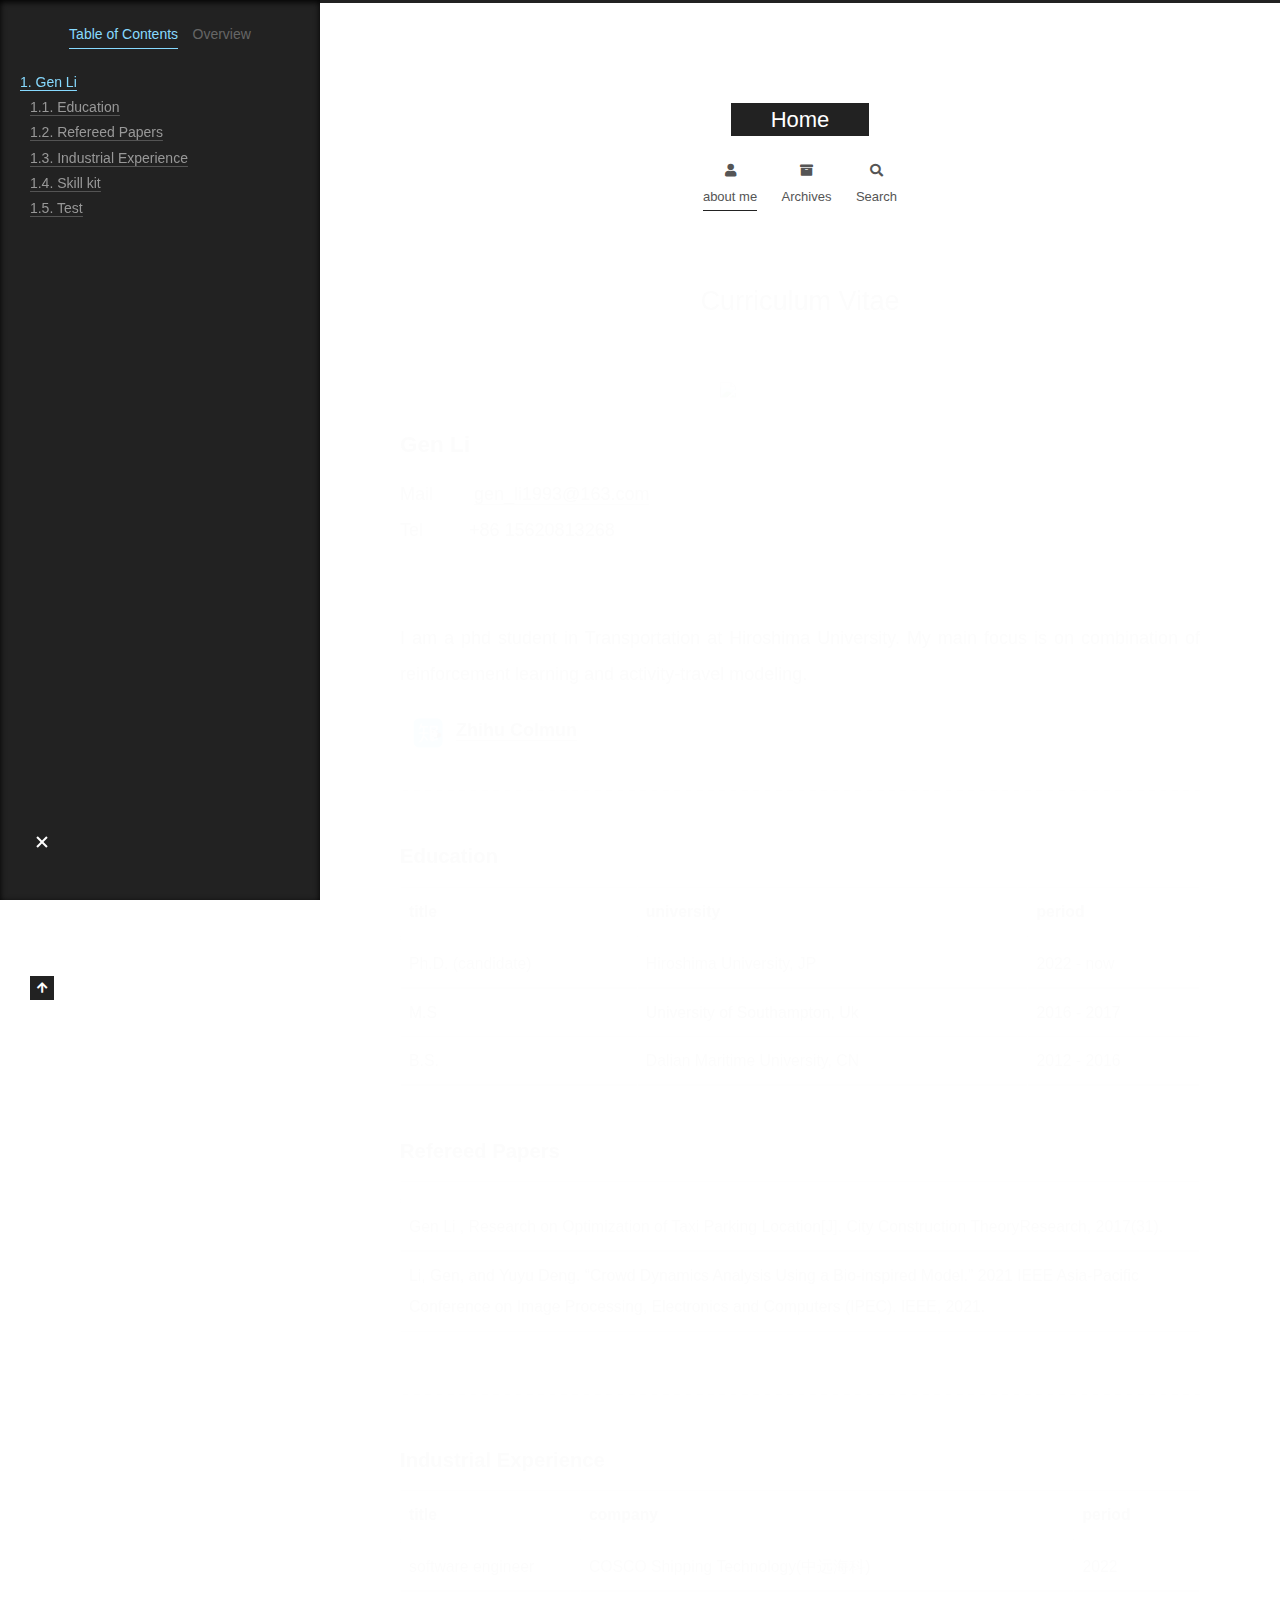
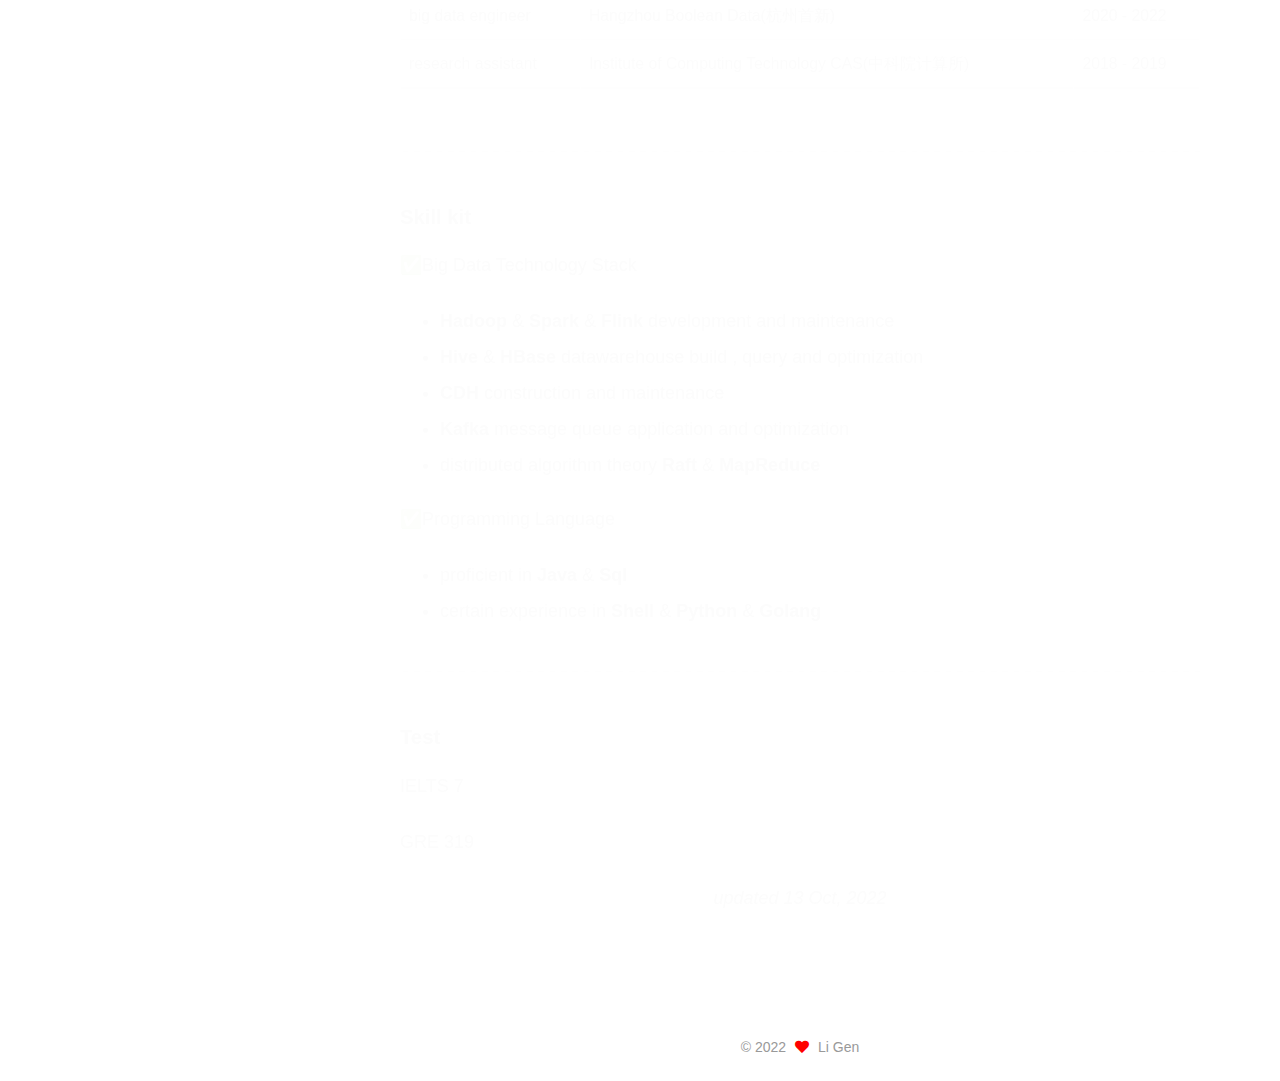
==== about/index.html @ aaf7a471 "Site updated: 2022-10-13 21:18:29" ====
<!DOCTYPE html>
<html lang="en">
<head>
  <meta charset="UTF-8">
<meta name="viewport" content="width=device-width, initial-scale=1, maximum-scale=2">
<meta name="theme-color" content="#222">
<meta name="generator" content="Hexo 6.3.0">
  <link rel="apple-touch-icon" sizes="180x180" href="/images/apple-touch-icon-next.png">
  <link rel="icon" type="image/png" sizes="32x32" href="/images/favicon-32x32-next.png">
  <link rel="icon" type="image/png" sizes="16x16" href="/images/favicon-16x16-next.png">
  <link rel="mask-icon" href="/images/logo.svg" color="#222">

<link rel="stylesheet" href="/css/main.css">


<link rel="stylesheet" href="/lib/font-awesome/css/all.min.css">

<script id="hexo-configurations">
    var NexT = window.NexT || {};
    var CONFIG = {"hostname":"example.com","root":"/","scheme":"Muse","version":"7.8.0","exturl":false,"sidebar":{"position":"left","display":"post","padding":18,"offset":12,"onmobile":false},"copycode":{"enable":false,"show_result":false,"style":null},"back2top":{"enable":true,"sidebar":false,"scrollpercent":false},"bookmark":{"enable":false,"color":"#222","save":"auto"},"fancybox":false,"mediumzoom":false,"lazyload":false,"pangu":false,"comments":{"style":"tabs","active":null,"storage":true,"lazyload":false,"nav":null},"algolia":{"hits":{"per_page":10},"labels":{"input_placeholder":"Search for Posts","hits_empty":"We didn't find any results for the search: ${query}","hits_stats":"${hits} results found in ${time} ms"}},"localsearch":{"enable":true,"trigger":"auto","top_n_per_article":1,"unescape":false,"preload":false},"motion":{"enable":true,"async":false,"transition":{"post_block":"fadeIn","post_header":"slideDownIn","post_body":"slideDownIn","coll_header":"slideLeftIn","sidebar":"slideUpIn"}},"path":"search.xml"};
  </script>

  <meta name="description" content="Gen LiMail   　　&amp;#103;&amp;#x65;&amp;#x6e;&amp;#95;&amp;#108;&amp;#x69;&amp;#49;&amp;#57;&amp;#57;&amp;#51;&amp;#x40;&amp;#x31;&amp;#x36;&amp;#x33;&amp;#46;&amp;#99;&amp;#111;&amp;#x6d;Tel   　　 +86 15620813268I am a phd student in Transportation at Hiroshima Univer">
<meta property="og:type" content="website">
<meta property="og:title" content="Curriculum Vitae">
<meta property="og:url" content="http://example.com/about/index.html">
<meta property="og:site_name" content="Home">
<meta property="og:description" content="Gen LiMail   　　&amp;#103;&amp;#x65;&amp;#x6e;&amp;#95;&amp;#108;&amp;#x69;&amp;#49;&amp;#57;&amp;#57;&amp;#51;&amp;#x40;&amp;#x31;&amp;#x36;&amp;#x33;&amp;#46;&amp;#99;&amp;#111;&amp;#x6d;Tel   　　 +86 15620813268I am a phd student in Transportation at Hiroshima Univer">
<meta property="og:locale" content="en_US">
<meta property="og:image" content="http://example.com/uploads/avatar.jpg">
<meta property="og:image" content="http://example.com/uploads/zh.jpg">
<meta property="article:published_time" content="2022-10-13T07:13:30.000Z">
<meta property="article:modified_time" content="2022-10-13T11:41:22.139Z">
<meta property="article:author" content="Li Gen">
<meta name="twitter:card" content="summary">
<meta name="twitter:image" content="http://example.com/uploads/avatar.jpg">

<link rel="canonical" href="http://example.com/about/">


<script id="page-configurations">
  // https://hexo.io/docs/variables.html
  CONFIG.page = {
    sidebar: "",
    isHome : false,
    isPost : false,
    lang   : 'en'
  };
</script>

  <title>Curriculum Vitae | Home
</title>
  






  <noscript>
  <style>
  .use-motion .brand,
  .use-motion .menu-item,
  .sidebar-inner,
  .use-motion .post-block,
  .use-motion .pagination,
  .use-motion .comments,
  .use-motion .post-header,
  .use-motion .post-body,
  .use-motion .collection-header { opacity: initial; }

  .use-motion .site-title,
  .use-motion .site-subtitle {
    opacity: initial;
    top: initial;
  }

  .use-motion .logo-line-before i { left: initial; }
  .use-motion .logo-line-after i { right: initial; }
  </style>
</noscript>

<link rel="alternate" href="/atom.xml" title="Home" type="application/atom+xml">
</head>

<body itemscope itemtype="http://schema.org/WebPage">
  <div class="container use-motion">
    <div class="headband"></div>

    <header class="header" itemscope itemtype="http://schema.org/WPHeader">
      <div class="header-inner"><div class="site-brand-container">
  <div class="site-nav-toggle">
    <div class="toggle" aria-label="Toggle navigation bar">
      <span class="toggle-line toggle-line-first"></span>
      <span class="toggle-line toggle-line-middle"></span>
      <span class="toggle-line toggle-line-last"></span>
    </div>
  </div>

  <div class="site-meta">

    <a href="/" class="brand" rel="start">
      <span class="logo-line-before"><i></i></span>
      <h1 class="site-title">Home</h1>
      <span class="logo-line-after"><i></i></span>
    </a>
  </div>

  <div class="site-nav-right">
    <div class="toggle popup-trigger">
        <i class="fa fa-search fa-fw fa-lg"></i>
    </div>
  </div>
</div>




<nav class="site-nav">
  <ul id="menu" class="main-menu menu">
        <li class="menu-item menu-item-about-me">

    <a href="/about/" rel="section"><i class="fa fa-user fa-fw"></i>about me</a>

  </li>
        <li class="menu-item menu-item-archives">

    <a href="/archives/" rel="section"><i class="fa fa-archive fa-fw"></i>Archives</a>

  </li>
      <li class="menu-item menu-item-search">
        <a role="button" class="popup-trigger"><i class="fa fa-search fa-fw"></i>Search
        </a>
      </li>
  </ul>
</nav>



  <div class="search-pop-overlay">
    <div class="popup search-popup">
        <div class="search-header">
  <span class="search-icon">
    <i class="fa fa-search"></i>
  </span>
  <div class="search-input-container">
    <input autocomplete="off" autocapitalize="off"
           placeholder="Searching..." spellcheck="false"
           type="search" class="search-input">
  </div>
  <span class="popup-btn-close">
    <i class="fa fa-times-circle"></i>
  </span>
</div>
<div id="search-result">
  <div id="no-result">
    <i class="fa fa-spinner fa-pulse fa-5x fa-fw"></i>
  </div>
</div>

    </div>
  </div>

</div>
    </header>

    
  <div class="back-to-top">
    <i class="fa fa-arrow-up"></i>
    <span>0%</span>
  </div>


    <main class="main">
      <div class="main-inner">
        <div class="content-wrap">
          
  
  

          <div class="content page posts-expand">
            

    
    
    
    <div class="post-block" lang="en">
      <header class="post-header">

<h1 class="post-title" itemprop="name headline">Curriculum Vitae
</h1>

<div class="post-meta">
  

</div>

</header>

      
      
      
      <div class="post-body">
          <img src="/uploads/avatar.jpg" width="20%">



<h3 id="Gen-Li"><a href="#Gen-Li" class="headerlink" title="Gen Li"></a>Gen Li</h3><p>Mail   　　<a href="mailto:&#103;&#x65;&#x6e;&#95;&#108;&#x69;&#49;&#57;&#57;&#51;&#x40;&#x31;&#x36;&#x33;&#46;&#99;&#111;&#x6d;">&#103;&#x65;&#x6e;&#95;&#108;&#x69;&#49;&#57;&#57;&#51;&#x40;&#x31;&#x36;&#x33;&#46;&#99;&#111;&#x6d;</a><br>Tel   　　 +86 15620813268<br></br><br>I am a phd student in Transportation at Hiroshima University. My main focus is on combination of reinforcement learning and activity-travel modeling.</p>
<p><img src="/uploads/zh.jpg" width="7%" align=left> <a target="_blank" rel="noopener" href="https://www.zhihu.com/column/c_158479585"><strong>Zhihu Colmun</strong></a>  </p>
<hr>
<h4 id="Education"><a href="#Education" class="headerlink" title="Education"></a>Education</h4><table>
<thead>
<tr>
<th align="left">title</th>
<th align="left">university</th>
<th align="left">period</th>
</tr>
</thead>
<tbody><tr>
<td align="left">Ph.D. (candidate)</td>
<td align="left">Hiroshima University, JP</td>
<td align="left">2022 - now</td>
</tr>
<tr>
<td align="left">M.S</td>
<td align="left">University of Southampton, Uk</td>
<td align="left">2016 - 2017</td>
</tr>
<tr>
<td align="left">B.S.</td>
<td align="left">Dalian Maritime University, CN</td>
<td align="left">2012 - 2016</td>
</tr>
</tbody></table>
<h4 id="Refereed-Papers"><a href="#Refereed-Papers" class="headerlink" title="Refereed Papers"></a>Refereed Papers</h4><table>
<thead>
<tr>
<th align="left"></th>
</tr>
</thead>
<tbody><tr>
<td align="left">Gen Li , Research on Optimization of Taxi Parking Location[J]. City Construction TheoryResearch, 2017(31).</td>
</tr>
<tr>
<td align="left">Li, Gen, and Yuyu Deng. “Crowd Dynamics Analysis Using a Bio-inspired Model.” 2021 IEEE Asia-Pacific Conference on Image Processing, Electronics and Computers (IPEC). IEEE, 2021.</td>
</tr>
</tbody></table>
<hr>
<h4 id="Industrial-Experience"><a href="#Industrial-Experience" class="headerlink" title="Industrial Experience"></a>Industrial Experience</h4><table>
<thead>
<tr>
<th align="left">title</th>
<th align="left">company</th>
<th align="left">period</th>
</tr>
</thead>
<tbody><tr>
<td align="left">software engineer</td>
<td align="left">COSCO Shipping Technology(中远海科)</td>
<td align="left">2022</td>
</tr>
<tr>
<td align="left">big data engineer</td>
<td align="left">Hangzhou Boolean Data(杭州首新)</td>
<td align="left">2020 - 2022</td>
</tr>
<tr>
<td align="left">research assistant</td>
<td align="left">Institute of Computing Technology CAS(中科院计算所)</td>
<td align="left">2018 - 2019</td>
</tr>
</tbody></table>
<hr>
<h4 id="Skill-kit"><a href="#Skill-kit" class="headerlink" title="Skill kit"></a>Skill kit</h4><p>✅Big Data Technology Stack</p>
<ul>
<li><strong>Hadoop</strong> &amp; <strong>Spark</strong> &amp; <strong>Flink</strong> development and maintenance</li>
<li><strong>Hive</strong> &amp; <strong>HBase</strong> datawarehouse build , query and optimization</li>
<li><strong>CDH</strong> construction and  maintenance</li>
<li><strong>Kafka</strong> message queue application and optimization</li>
<li>distributed algorithm theory  <strong>Raft</strong> &amp; <strong>MapReduce</strong></li>
</ul>
<p>✅Programming Language</p>
<ul>
<li>proficient in <strong>Java</strong> &amp; <strong>Sql</strong></li>
<li>certain experience in <strong>Shell</strong> &amp; <strong>Python</strong> &amp; <strong>Golang</strong></li>
</ul>
<hr>
<h4 id="Test"><a href="#Test" class="headerlink" title="Test"></a>Test</h4><p>IELTS 7</p>
<p>GRE 319</p>
<p><em><center>updated 13 Oct, 2022</center></em></p>

      </div>
      
      
      
    </div>
    

    
    
    


          </div>
          

<script>
  window.addEventListener('tabs:register', () => {
    let { activeClass } = CONFIG.comments;
    if (CONFIG.comments.storage) {
      activeClass = localStorage.getItem('comments_active') || activeClass;
    }
    if (activeClass) {
      let activeTab = document.querySelector(`a[href="#comment-${activeClass}"]`);
      if (activeTab) {
        activeTab.click();
      }
    }
  });
  if (CONFIG.comments.storage) {
    window.addEventListener('tabs:click', event => {
      if (!event.target.matches('.tabs-comment .tab-content .tab-pane')) return;
      let commentClass = event.target.classList[1];
      localStorage.setItem('comments_active', commentClass);
    });
  }
</script>

        </div>
          
  
  <div class="toggle sidebar-toggle">
    <span class="toggle-line toggle-line-first"></span>
    <span class="toggle-line toggle-line-middle"></span>
    <span class="toggle-line toggle-line-last"></span>
  </div>

  <aside class="sidebar">
    <div class="sidebar-inner">

      <ul class="sidebar-nav motion-element">
        <li class="sidebar-nav-toc">
          Table of Contents
        </li>
        <li class="sidebar-nav-overview">
          Overview
        </li>
      </ul>

      <!--noindex-->
      <div class="post-toc-wrap sidebar-panel">
          <div class="post-toc motion-element"><ol class="nav"><li class="nav-item nav-level-3"><a class="nav-link" href="#Gen-Li"><span class="nav-number">1.</span> <span class="nav-text">Gen Li</span></a><ol class="nav-child"><li class="nav-item nav-level-4"><a class="nav-link" href="#Education"><span class="nav-number">1.1.</span> <span class="nav-text">Education</span></a></li><li class="nav-item nav-level-4"><a class="nav-link" href="#Refereed-Papers"><span class="nav-number">1.2.</span> <span class="nav-text">Refereed Papers</span></a></li><li class="nav-item nav-level-4"><a class="nav-link" href="#Industrial-Experience"><span class="nav-number">1.3.</span> <span class="nav-text">Industrial Experience</span></a></li><li class="nav-item nav-level-4"><a class="nav-link" href="#Skill-kit"><span class="nav-number">1.4.</span> <span class="nav-text">Skill kit</span></a></li><li class="nav-item nav-level-4"><a class="nav-link" href="#Test"><span class="nav-number">1.5.</span> <span class="nav-text">Test</span></a></li></ol></li></ol></div>
      </div>
      <!--/noindex-->

      <div class="site-overview-wrap sidebar-panel">
        <div class="site-author motion-element" itemprop="author" itemscope itemtype="http://schema.org/Person">
    <img class="site-author-image" itemprop="image" alt="Li Gen"
      src="/uploads/avatar.jpg">
  <p class="site-author-name" itemprop="name">Li Gen</p>
  <div class="site-description" itemprop="description">personal page of Gen Li </div>
</div>
<div class="site-state-wrap motion-element">
  <nav class="site-state">
      <div class="site-state-item site-state-posts">
          <a href="/archives/">
        
          <span class="site-state-item-count">4</span>
          <span class="site-state-item-name">posts</span>
        </a>
      </div>
  </nav>
</div>



      </div>

    </div>
  </aside>
  <div id="sidebar-dimmer"></div>


      </div>
    </main>

    <footer class="footer">
      <div class="footer-inner">
        

        

<div class="copyright">
  
  &copy; 
  <span itemprop="copyrightYear">2022</span>
  <span class="with-love">
    <i class="fa fa-heart"></i>
  </span>
  <span class="author" itemprop="copyrightHolder">Li Gen</span>
</div>

        








      </div>
    </footer>
  </div>

  
  <script src="/lib/anime.min.js"></script>
  <script src="/lib/velocity/velocity.min.js"></script>
  <script src="/lib/velocity/velocity.ui.min.js"></script>

<script src="/js/utils.js"></script>

<script src="/js/motion.js"></script>


<script src="/js/schemes/muse.js"></script>


<script src="/js/next-boot.js"></script>




  




  
<script src="/js/local-search.js"></script>













  

  

</body>
</html>
---- css/main.css ----
:root {
  --body-bg-color: #fff;
  --content-bg-color: #fff;
  --card-bg-color: #f5f5f5;
  --text-color: #555;
  --blockquote-color: #666;
  --link-color: #555;
  --link-hover-color: #222;
  --brand-color: #fff;
  --brand-hover-color: #fff;
  --table-row-odd-bg-color: #f9f9f9;
  --table-row-hover-bg-color: #f5f5f5;
  --menu-item-bg-color: #f5f5f5;
  --btn-default-bg: #222;
  --btn-default-color: #fff;
  --btn-default-border-color: #222;
  --btn-default-hover-bg: #fff;
  --btn-default-hover-color: #222;
  --btn-default-hover-border-color: #222;
}
html {
  line-height: 1.15; /* 1 */
  -webkit-text-size-adjust: 100%; /* 2 */
}
body {
  margin: 0;
}
main {
  display: block;
}
h1 {
  font-size: 2em;
  margin: 0.67em 0;
}
hr {
  box-sizing: content-box; /* 1 */
  height: 0; /* 1 */
  overflow: visible; /* 2 */
}
pre {
  font-family: monospace, monospace; /* 1 */
  font-size: 1em; /* 2 */
}
a {
  background: transparent;
}
abbr[title] {
  border-bottom: none; /* 1 */
  text-decoration: underline; /* 2 */
  text-decoration: underline dotted; /* 2 */
}
b,
strong {
  font-weight: bolder;
}
code,
kbd,
samp {
  font-family: monospace, monospace; /* 1 */
  font-size: 1em; /* 2 */
}
small {
  font-size: 80%;
}
sub,
sup {
  font-size: 75%;
  line-height: 0;
  position: relative;
  vertical-align: baseline;
}
sub {
  bottom: -0.25em;
}
sup {
  top: -0.5em;
}
img {
  border-style: none;
}
button,
input,
optgroup,
select,
textarea {
  font-family: inherit; /* 1 */
  font-size: 100%; /* 1 */
  line-height: 1.15; /* 1 */
  margin: 0; /* 2 */
}
button,
input {
/* 1 */
  overflow: visible;
}
button,
select {
/* 1 */
  text-transform: none;
}
button,
[type='button'],
[type='reset'],
[type='submit'] {
  -webkit-appearance: button;
}
button::-moz-focus-inner,
[type='button']::-moz-focus-inner,
[type='reset']::-moz-focus-inner,
[type='submit']::-moz-focus-inner {
  border-style: none;
  padding: 0;
}
button:-moz-focusring,
[type='button']:-moz-focusring,
[type='reset']:-moz-focusring,
[type='submit']:-moz-focusring {
  outline: 1px dotted ButtonText;
}
fieldset {
  padding: 0.35em 0.75em 0.625em;
}
legend {
  box-sizing: border-box; /* 1 */
  color: inherit; /* 2 */
  display: table; /* 1 */
  max-width: 100%; /* 1 */
  padding: 0; /* 3 */
  white-space: normal; /* 1 */
}
progress {
  vertical-align: baseline;
}
textarea {
  overflow: auto;
}
[type='checkbox'],
[type='radio'] {
  box-sizing: border-box; /* 1 */
  padding: 0; /* 2 */
}
[type='number']::-webkit-inner-spin-button,
[type='number']::-webkit-outer-spin-button {
  height: auto;
}
[type='search'] {
  outline-offset: -2px; /* 2 */
  -webkit-appearance: textfield; /* 1 */
}
[type='search']::-webkit-search-decoration {
  -webkit-appearance: none;
}
::-webkit-file-upload-button {
  font: inherit; /* 2 */
  -webkit-appearance: button; /* 1 */
}
details {
  display: block;
}
summary {
  display: list-item;
}
template {
  display: none;
}
[hidden] {
  display: none;
}
::selection {
  background: #262a30;
  color: #eee;
}
html,
body {
  height: 100%;
}
body {
  background: var(--body-bg-color);
  color: var(--text-color);
  font-family: 'Lato', "PingFang SC", "Microsoft YaHei", sans-serif;
  font-size: 1em;
  line-height: 2;
}
@media (max-width: 991px) {
  body {
    padding-left: 0 !important;
    padding-right: 0 !important;
  }
}
h1,
h2,
h3,
h4,
h5,
h6 {
  font-family: 'Lato', "PingFang SC", "Microsoft YaHei", sans-serif;
  font-weight: bold;
  line-height: 1.5;
  margin: 20px 0 15px;
}
h1 {
  font-size: 1.5em;
}
h2 {
  font-size: 1.375em;
}
h3 {
  font-size: 1.25em;
}
h4 {
  font-size: 1.125em;
}
h5 {
  font-size: 1em;
}
h6 {
  font-size: 0.875em;
}
p {
  margin: 0 0 20px 0;
}
a,
span.exturl {
  border-bottom: 1px solid #999;
  color: var(--link-color);
  outline: 0;
  text-decoration: none;
  overflow-wrap: break-word;
  word-wrap: break-word;
  cursor: pointer;
}
a:hover,
span.exturl:hover {
  border-bottom-color: var(--link-hover-color);
  color: var(--link-hover-color);
}
iframe,
img,
video {
  display: block;
  margin-left: auto;
  margin-right: auto;
  max-width: 100%;
}
hr {
  background-image: repeating-linear-gradient(-45deg, #ddd, #ddd 4px, transparent 4px, transparent 8px);
  border: 0;
  height: 3px;
  margin: 40px 0;
}
blockquote {
  border-left: 4px solid #ddd;
  color: var(--blockquote-color);
  margin: 0;
  padding: 0 15px;
}
blockquote cite::before {
  content: '-';
  padding: 0 5px;
}
dt {
  font-weight: bold;
}
dd {
  margin: 0;
  padding: 0;
}
kbd {
  background-color: #f5f5f5;
  background-image: linear-gradient(#eee, #fff, #eee);
  border: 1px solid #ccc;
  border-radius: 0.2em;
  box-shadow: 0.1em 0.1em 0.2em rgba(0,0,0,0.1);
  color: #555;
  font-family: inherit;
  padding: 0.1em 0.3em;
  white-space: nowrap;
}
.table-container {
  overflow: auto;
}
table {
  border-collapse: collapse;
  border-spacing: 0;
  font-size: 0.875em;
  margin: 0 0 20px 0;
  width: 100%;
}
tbody tr:nth-of-type(odd) {
  background: var(--table-row-odd-bg-color);
}
tbody tr:hover {
  background: var(--table-row-hover-bg-color);
}
caption,
th,
td {
  font-weight: normal;
  padding: 8px;
  vertical-align: middle;
}
th,
td {
  border: 1px solid #ddd;
  border-bottom: 3px solid #ddd;
}
th {
  font-weight: 700;
  padding-bottom: 10px;
}
td {
  border-bottom-width: 1px;
}
.btn {
  background: var(--btn-default-bg);
  border: 2px solid var(--btn-default-border-color);
  border-radius: 0;
  color: var(--btn-default-color);
  display: inline-block;
  font-size: 0.875em;
  line-height: 2;
  padding: 0 20px;
  text-decoration: none;
  transition-property: background-color;
  transition-delay: 0s;
  transition-duration: 0.2s;
  transition-timing-function: ease-in-out;
}
.btn:hover {
  background: var(--btn-default-hover-bg);
  border-color: var(--btn-default-hover-border-color);
  color: var(--btn-default-hover-color);
}
.btn + .btn {
  margin: 0 0 8px 8px;
}
.btn .fa-fw {
  text-align: left;
  width: 1.285714285714286em;
}
.toggle {
  line-height: 0;
}
.toggle .toggle-line {
  background: #fff;
  display: inline-block;
  height: 2px;
  left: 0;
  position: relative;
  top: 0;
  transition: all 0.4s;
  vertical-align: top;
  width: 100%;
}
.toggle .toggle-line:not(:first-child) {
  margin-top: 3px;
}
.toggle.toggle-arrow .toggle-line-first {
  left: 50%;
  top: 2px;
  transform: rotate(45deg);
  width: 50%;
}
.toggle.toggle-arrow .toggle-line-middle {
  left: 2px;
  width: 90%;
}
.toggle.toggle-arrow .toggle-line-last {
  left: 50%;
  top: -2px;
  transform: rotate(-45deg);
  width: 50%;
}
.toggle.toggle-close .toggle-line-first {
  transform: rotate(-45deg);
  top: 5px;
}
.toggle.toggle-close .toggle-line-middle {
  opacity: 0;
}
.toggle.toggle-close .toggle-line-last {
  transform: rotate(45deg);
  top: -5px;
}
.highlight,
pre {
  background: #f7f7f7;
  color: #4d4d4c;
  line-height: 1.6;
  margin: 0 auto 20px;
}
pre,
code {
  font-family: consolas, Menlo, monospace, "PingFang SC", "Microsoft YaHei";
}
code {
  background: #eee;
  border-radius: 3px;
  color: #555;
  padding: 2px 4px;
  overflow-wrap: break-word;
  word-wrap: break-word;
}
.highlight *::selection {
  background: #d6d6d6;
}
.highlight pre {
  border: 0;
  margin: 0;
  padding: 10px 0;
}
.highlight table {
  border: 0;
  margin: 0;
  width: auto;
}
.highlight td {
  border: 0;
  padding: 0;
}
.highlight figcaption {
  background: #eff2f3;
  color: #4d4d4c;
  display: flex;
  font-size: 0.875em;
  justify-content: space-between;
  line-height: 1.2;
  padding: 0.5em;
}
.highlight figcaption a {
  color: #4d4d4c;
}
.highlight figcaption a:hover {
  border-bottom-color: #4d4d4c;
}
.highlight .gutter {
  -moz-user-select: none;
  -ms-user-select: none;
  -webkit-user-select: none;
  user-select: none;
}
.highlight .gutter pre {
  background: #eff2f3;
  color: #869194;
  padding-left: 10px;
  padding-right: 10px;
  text-align: right;
}
.highlight .code pre {
  background: #f7f7f7;
  padding-left: 10px;
  width: 100%;
}
.gist table {
  width: auto;
}
.gist table td {
  border: 0;
}
pre {
  overflow: auto;
  padding: 10px;
}
pre code {
  background: none;
  color: #4d4d4c;
  font-size: 0.875em;
  padding: 0;
  text-shadow: none;
}
pre .deletion {
  background: #fdd;
}
pre .addition {
  background: #dfd;
}
pre .meta {
  color: #eab700;
  -moz-user-select: none;
  -ms-user-select: none;
  -webkit-user-select: none;
  user-select: none;
}
pre .comment {
  color: #8e908c;
}
pre .variable,
pre .attribute,
pre .tag,
pre .name,
pre .regexp,
pre .ruby .constant,
pre .xml .tag .title,
pre .xml .pi,
pre .xml .doctype,
pre .html .doctype,
pre .css .id,
pre .css .class,
pre .css .pseudo {
  color: #c82829;
}
pre .number,
pre .preprocessor,
pre .built_in,
pre .builtin-name,
pre .literal,
pre .params,
pre .constant,
pre .command {
  color: #f5871f;
}
pre .ruby .class .title,
pre .css .rules .attribute,
pre .string,
pre .symbol,
pre .value,
pre .inheritance,
pre .header,
pre .ruby .symbol,
pre .xml .cdata,
pre .special,
pre .formula {
  color: #718c00;
}
pre .title,
pre .css .hexcolor {
  color: #3e999f;
}
pre .function,
pre .python .decorator,
pre .python .title,
pre .ruby .function .title,
pre .ruby .title .keyword,
pre .perl .sub,
pre .javascript .title,
pre .coffeescript .title {
  color: #4271ae;
}
pre .keyword,
pre .javascript .function {
  color: #8959a8;
}
.blockquote-center {
  border-left: none;
  margin: 40px 0;
  padding: 0;
  position: relative;
  text-align: center;
}
.blockquote-center .fa {
  display: block;
  opacity: 0.6;
  position: absolute;
  width: 100%;
}
.blockquote-center .fa-quote-left {
  border-top: 1px solid #ccc;
  text-align: left;
  top: -20px;
}
.blockquote-center .fa-quote-right {
  border-bottom: 1px solid #ccc;
  text-align: right;
  bottom: -20px;
}
.blockquote-center p,
.blockquote-center div {
  text-align: center;
}
.post-body .group-picture img {
  margin: 0 auto;
  padding: 0 3px;
}
.group-picture-row {
  margin-bottom: 6px;
  overflow: hidden;
}
.group-picture-column {
  float: left;
  margin-bottom: 10px;
}
.post-body .label {
  color: #555;
  display: inline;
  padding: 0 2px;
}
.post-body .label.default {
  background: #f0f0f0;
}
.post-body .label.primary {
  background: #efe6f7;
}
.post-body .label.info {
  background: #e5f2f8;
}
.post-body .label.success {
  background: #e7f4e9;
}
.post-body .label.warning {
  background: #fcf6e1;
}
.post-body .label.danger {
  background: #fae8eb;
}
.post-body .tabs {
  margin-bottom: 20px;
}
.post-body .tabs,
.tabs-comment {
  display: block;
  padding-top: 10px;
  position: relative;
}
.post-body .tabs ul.nav-tabs,
.tabs-comment ul.nav-tabs {
  display: flex;
  flex-wrap: wrap;
  margin: 0;
  margin-bottom: -1px;
  padding: 0;
}
@media (max-width: 413px) {
  .post-body .tabs ul.nav-tabs,
  .tabs-comment ul.nav-tabs {
    display: block;
    margin-bottom: 5px;
  }
}
.post-body .tabs ul.nav-tabs li.tab,
.tabs-comment ul.nav-tabs li.tab {
  border-bottom: 1px solid #ddd;
  border-left: 1px solid transparent;
  border-right: 1px solid transparent;
  border-top: 3px solid transparent;
  flex-grow: 1;
  list-style-type: none;
  border-radius: 0 0 0 0;
}
@media (max-width: 413px) {
  .post-body .tabs ul.nav-tabs li.tab,
  .tabs-comment ul.nav-tabs li.tab {
    border-bottom: 1px solid transparent;
    border-left: 3px solid transparent;
    border-right: 1px solid transparent;
    border-top: 1px solid transparent;
  }
}
@media (max-width: 413px) {
  .post-body .tabs ul.nav-tabs li.tab,
  .tabs-comment ul.nav-tabs li.tab {
    border-radius: 0;
  }
}
.post-body .tabs ul.nav-tabs li.tab a,
.tabs-comment ul.nav-tabs li.tab a {
  border-bottom: initial;
  display: block;
  line-height: 1.8;
  outline: 0;
  padding: 0.25em 0.75em;
  text-align: center;
  transition-delay: 0s;
  transition-duration: 0.2s;
  transition-timing-function: ease-out;
}
.post-body .tabs ul.nav-tabs li.tab a i,
.tabs-comment ul.nav-tabs li.tab a i {
  width: 1.285714285714286em;
}
.post-body .tabs ul.nav-tabs li.tab.active,
.tabs-comment ul.nav-tabs li.tab.active {
  border-bottom: 1px solid transparent;
  border-left: 1px solid #ddd;
  border-right: 1px solid #ddd;
  border-top: 3px solid #fc6423;
}
@media (max-width: 413px) {
  .post-body .tabs ul.nav-tabs li.tab.active,
  .tabs-comment ul.nav-tabs li.tab.active {
    border-bottom: 1px solid #ddd;
    border-left: 3px solid #fc6423;
    border-right: 1px solid #ddd;
    border-top: 1px solid #ddd;
  }
}
.post-body .tabs ul.nav-tabs li.tab.active a,
.tabs-comment ul.nav-tabs li.tab.active a {
  color: var(--link-color);
  cursor: default;
}
.post-body .tabs .tab-content .tab-pane,
.tabs-comment .tab-content .tab-pane {
  border: 1px solid #ddd;
  border-top: 0;
  padding: 20px 20px 0 20px;
  border-radius: 0;
}
.post-body .tabs .tab-content .tab-pane:not(.active),
.tabs-comment .tab-content .tab-pane:not(.active) {
  display: none;
}
.post-body .tabs .tab-content .tab-pane.active,
.tabs-comment .tab-content .tab-pane.active {
  display: block;
}
.post-body .tabs .tab-content .tab-pane.active:nth-of-type(1),
.tabs-comment .tab-content .tab-pane.active:nth-of-type(1) {
  border-radius: 0 0 0 0;
}
@media (max-width: 413px) {
  .post-body .tabs .tab-content .tab-pane.active:nth-of-type(1),
  .tabs-comment .tab-content .tab-pane.active:nth-of-type(1) {
    border-radius: 0;
  }
}
.post-body .note {
  border-radius: 3px;
  margin-bottom: 20px;
  padding: 1em;
  position: relative;
  border: 1px solid #eee;
  border-left-width: 5px;
}
.post-body .note h2,
.post-body .note h3,
.post-body .note h4,
.post-body .note h5,
.post-body .note h6 {
  margin-top: 0;
  border-bottom: initial;
  margin-bottom: 0;
  padding-top: 0;
}
.post-body .note p:first-child,
.post-body .note ul:first-child,
.post-body .note ol:first-child,
.post-body .note table:first-child,
.post-body .note pre:first-child,
.post-body .note blockquote:first-child,
.post-body .note img:first-child {
  margin-top: 0;
}
.post-body .note p:last-child,
.post-body .note ul:last-child,
.post-body .note ol:last-child,
.post-body .note table:last-child,
.post-body .note pre:last-child,
.post-body .note blockquote:last-child,
.post-body .note img:last-child {
  margin-bottom: 0;
}
.post-body .note.default {
  border-left-color: #777;
}
.post-body .note.default h2,
.post-body .note.default h3,
.post-body .note.default h4,
.post-body .note.default h5,
.post-body .note.default h6 {
  color: #777;
}
.post-body .note.primary {
  border-left-color: #6f42c1;
}
.post-body .note.primary h2,
.post-body .note.primary h3,
.post-body .note.primary h4,
.post-body .note.primary h5,
.post-body .note.primary h6 {
  color: #6f42c1;
}
.post-body .note.info {
  border-left-color: #428bca;
}
.post-body .note.info h2,
.post-body .note.info h3,
.post-body .note.info h4,
.post-body .note.info h5,
.post-body .note.info h6 {
  color: #428bca;
}
.post-body .note.success {
  border-left-color: #5cb85c;
}
.post-body .note.success h2,
.post-body .note.success h3,
.post-body .note.success h4,
.post-body .note.success h5,
.post-body .note.success h6 {
  color: #5cb85c;
}
.post-body .note.warning {
  border-left-color: #f0ad4e;
}
.post-body .note.warning h2,
.post-body .note.warning h3,
.post-body .note.warning h4,
.post-body .note.warning h5,
.post-body .note.warning h6 {
  color: #f0ad4e;
}
.post-body .note.danger {
  border-left-color: #d9534f;
}
.post-body .note.danger h2,
.post-body .note.danger h3,
.post-body .note.danger h4,
.post-body .note.danger h5,
.post-body .note.danger h6 {
  color: #d9534f;
}
.pagination .prev,
.pagination .next,
.pagination .page-number,
.pagination .space {
  display: inline-block;
  margin: 0 10px;
  padding: 0 11px;
  position: relative;
  top: -1px;
}
@media (max-width: 767px) {
  .pagination .prev,
  .pagination .next,
  .pagination .page-number,
  .pagination .space {
    margin: 0 5px;
  }
}
.pagination {
  border-top: 1px solid #eee;
  margin: 120px 0 0;
  text-align: center;
}
.pagination .prev,
.pagination .next,
.pagination .page-number {
  border-bottom: 0;
  border-top: 1px solid #eee;
  transition-property: border-color;
  transition-delay: 0s;
  transition-duration: 0.2s;
  transition-timing-function: ease-in-out;
}
.pagination .prev:hover,
.pagination .next:hover,
.pagination .page-number:hover {
  border-top-color: #222;
}
.pagination .space {
  margin: 0;
  padding: 0;
}
.pagination .prev {
  margin-left: 0;
}
.pagination .next {
  margin-right: 0;
}
.pagination .page-number.current {
  background: #ccc;
  border-top-color: #ccc;
  color: #fff;
}
@media (max-width: 767px) {
  .pagination {
    border-top: none;
  }
  .pagination .prev,
  .pagination .next,
  .pagination .page-number {
    border-bottom: 1px solid #eee;
    border-top: 0;
    margin-bottom: 10px;
    padding: 0 10px;
  }
  .pagination .prev:hover,
  .pagination .next:hover,
  .pagination .page-number:hover {
    border-bottom-color: #222;
  }
}
.comments {
  margin-top: 60px;
  overflow: hidden;
}
.comment-button-group {
  display: flex;
  flex-wrap: wrap-reverse;
  justify-content: center;
  margin: 1em 0;
}
.comment-button-group .comment-button {
  margin: 0.1em 0.2em;
}
.comment-button-group .comment-button.active {
  background: var(--btn-default-hover-bg);
  border-color: var(--btn-default-hover-border-color);
  color: var(--btn-default-hover-color);
}
.comment-position {
  display: none;
}
.comment-position.active {
  display: block;
}
.tabs-comment {
  background: var(--content-bg-color);
  margin-top: 4em;
  padding-top: 0;
}
.tabs-comment .comments {
  border: 0;
  box-shadow: none;
  margin-top: 0;
  padding-top: 0;
}
.container {
  min-height: 100%;
  position: relative;
}
.main-inner {
  margin: 0 auto;
  width: 700px;
}
@media (min-width: 1200px) {
  .main-inner {
    width: 800px;
  }
}
@media (min-width: 1600px) {
  .main-inner {
    width: 900px;
  }
}
@media (max-width: 767px) {
  .content-wrap {
    padding: 0 20px;
  }
}
.header {
  background: transparent;
}
.header-inner {
  margin: 0 auto;
  width: 700px;
}
@media (min-width: 1200px) {
  .header-inner {
    width: 800px;
  }
}
@media (min-width: 1600px) {
  .header-inner {
    width: 900px;
  }
}
.site-brand-container {
  display: flex;
  flex-shrink: 0;
  padding: 0 10px;
}
.headband {
  background: #222;
  height: 3px;
}
.site-meta {
  flex-grow: 1;
  text-align: center;
}
@media (max-width: 767px) {
  .site-meta {
    text-align: center;
  }
}
.brand {
  border-bottom: none;
  color: var(--brand-color);
  display: inline-block;
  line-height: 1.375em;
  padding: 0 40px;
  position: relative;
}
.brand:hover {
  color: var(--brand-hover-color);
}
.site-title {
  font-family: 'Lato', "PingFang SC", "Microsoft YaHei", sans-serif;
  font-size: 1.375em;
  font-weight: normal;
  margin: 0;
}
.site-subtitle {
  color: #999;
  font-size: 0.8125em;
  margin: 10px 0;
}
.use-motion .brand {
  opacity: 0;
}
.use-motion .site-title,
.use-motion .site-subtitle,
.use-motion .custom-logo-image {
  opacity: 0;
  position: relative;
  top: -10px;
}
.site-nav-toggle,
.site-nav-right {
  display: none;
}
@media (max-width: 767px) {
  .site-nav-toggle,
  .site-nav-right {
    display: flex;
    flex-direction: column;
    justify-content: center;
  }
}
.site-nav-toggle .toggle,
.site-nav-right .toggle {
  color: var(--text-color);
  padding: 10px;
  width: 22px;
}
.site-nav-toggle .toggle .toggle-line,
.site-nav-right .toggle .toggle-line {
  background: var(--text-color);
  border-radius: 1px;
}
.site-nav {
  display: block;
}
@media (max-width: 767px) {
  .site-nav {
    clear: both;
    display: none;
  }
}
.site-nav.site-nav-on {
  display: block;
}
.menu {
  margin-top: 20px;
  padding-left: 0;
  text-align: center;
}
.menu-item {
  display: inline-block;
  list-style: none;
  margin: 0 10px;
}
@media (max-width: 767px) {
  .menu-item {
    display: block;
    margin-top: 10px;
  }
  .menu-item.menu-item-search {
    display: none;
  }
}
.menu-item a,
.menu-item span.exturl {
  border-bottom: 0;
  display: block;
  font-size: 0.8125em;
  transition-property: border-color;
  transition-delay: 0s;
  transition-duration: 0.2s;
  transition-timing-function: ease-in-out;
}
@media (hover: none) {
  .menu-item a:hover,
  .menu-item span.exturl:hover {
    border-bottom-color: transparent !important;
  }
}
.menu-item .fa,
.menu-item .fab,
.menu-item .far,
.menu-item .fas {
  margin-right: 8px;
}
.menu-item .badge {
  display: inline-block;
  font-weight: bold;
  line-height: 1;
  margin-left: 0.35em;
  margin-top: 0.35em;
  text-align: center;
  white-space: nowrap;
}
@media (max-width: 767px) {
  .menu-item .badge {
    float: right;
    margin-left: 0;
  }
}
.menu-item-active a,
.menu .menu-item a:hover,
.menu .menu-item span.exturl:hover {
  background: var(--menu-item-bg-color);
}
.use-motion .menu-item {
  opacity: 0;
}
.sidebar {
  background: #222;
  bottom: 0;
  box-shadow: inset 0 2px 6px #000;
  position: fixed;
  top: 0;
}
@media (max-width: 991px) {
  .sidebar {
    display: none;
  }
}
.sidebar-inner {
  color: #999;
  padding: 18px 10px;
  text-align: center;
}
.cc-license {
  margin-top: 10px;
  text-align: center;
}
.cc-license .cc-opacity {
  border-bottom: none;
  opacity: 0.7;
}
.cc-license .cc-opacity:hover {
  opacity: 0.9;
}
.cc-license img {
  display: inline-block;
}
.site-author-image {
  border: 2px solid #333;
  display: block;
  margin: 0 auto;
  max-width: 96px;
  padding: 2px;
}
.site-author-name {
  color: #f5f5f5;
  font-weight: normal;
  margin: 5px 0 0;
  text-align: center;
}
.site-description {
  color: #999;
  font-size: 1em;
  margin-top: 5px;
  text-align: center;
}
.links-of-author {
  margin-top: 15px;
}
.links-of-author a,
.links-of-author span.exturl {
  border-bottom-color: #555;
  display: inline-block;
  font-size: 0.8125em;
  margin-bottom: 10px;
  margin-right: 10px;
  vertical-align: middle;
}
.links-of-author a::before,
.links-of-author span.exturl::before {
  background: #c6e4ec;
  border-radius: 50%;
  content: ' ';
  display: inline-block;
  height: 4px;
  margin-right: 3px;
  vertical-align: middle;
  width: 4px;
}
.sidebar-button {
  margin-top: 15px;
}
.sidebar-button a {
  border: 1px solid #fc6423;
  border-radius: 4px;
  color: #fc6423;
  display: inline-block;
  padding: 0 15px;
}
.sidebar-button a .fa,
.sidebar-button a .fab,
.sidebar-button a .far,
.sidebar-button a .fas {
  margin-right: 5px;
}
.sidebar-button a:hover {
  background: #fc6423;
  border: 1px solid #fc6423;
  color: #fff;
}
.sidebar-button a:hover .fa,
.sidebar-button a:hover .fab,
.sidebar-button a:hover .far,
.sidebar-button a:hover .fas {
  color: #fff;
}
.links-of-blogroll {
  font-size: 0.8125em;
  margin-top: 10px;
}
.links-of-blogroll-title {
  font-size: 0.875em;
  font-weight: 600;
  margin-top: 0;
}
.links-of-blogroll-list {
  list-style: none;
  margin: 0;
  padding: 0;
}
#sidebar-dimmer {
  display: none;
}
@media (max-width: 767px) {
  #sidebar-dimmer {
    background: #000;
    display: block;
    height: 100%;
    left: 100%;
    opacity: 0;
    position: fixed;
    top: 0;
    width: 100%;
    z-index: 1100;
  }
  .sidebar-active + #sidebar-dimmer {
    opacity: 0.7;
    transform: translateX(-100%);
    transition: opacity 0.5s;
  }
}
.sidebar-nav {
  margin: 0;
  padding-bottom: 20px;
  padding-left: 0;
}
.sidebar-nav li {
  border-bottom: 1px solid transparent;
  color: #666;
  cursor: pointer;
  display: inline-block;
  font-size: 0.875em;
}
.sidebar-nav li.sidebar-nav-overview {
  margin-left: 10px;
}
.sidebar-nav li:hover {
  color: #f5f5f5;
}
.sidebar-nav .sidebar-nav-active {
  border-bottom-color: #87daff;
  color: #87daff;
}
.sidebar-nav .sidebar-nav-active:hover {
  color: #87daff;
}
.sidebar-panel {
  display: none;
  overflow-x: hidden;
  overflow-y: auto;
}
.sidebar-panel-active {
  display: block;
}
.sidebar-toggle {
  background: #222;
  bottom: 45px;
  cursor: pointer;
  height: 14px;
  left: 30px;
  padding: 5px;
  position: fixed;
  width: 14px;
  z-index: 1300;
}
@media (max-width: 991px) {
  .sidebar-toggle {
    left: 20px;
    opacity: 0.8;
    display: none;
  }
}
.sidebar-toggle:hover .toggle-line {
  background: #87daff;
}
.post-toc {
  font-size: 0.875em;
}
.post-toc ol {
  list-style: none;
  margin: 0;
  padding: 0 2px 5px 10px;
  text-align: left;
}
.post-toc ol > ol {
  padding-left: 0;
}
.post-toc ol a {
  transition-property: all;
  transition-delay: 0s;
  transition-duration: 0.2s;
  transition-timing-function: ease-in-out;
}
.post-toc .nav-item {
  line-height: 1.8;
  overflow: hidden;
  text-overflow: ellipsis;
  white-space: nowrap;
}
.post-toc .nav .nav-child {
  display: none;
}
.post-toc .nav .active > .nav-child {
  display: block;
}
.post-toc .nav .active-current > .nav-child {
  display: block;
}
.post-toc .nav .active-current > .nav-child > .nav-item {
  display: block;
}
.post-toc .nav .active > a {
  border-bottom-color: #87daff;
  color: #87daff;
}
.post-toc .nav .active-current > a {
  color: #87daff;
}
.post-toc .nav .active-current > a:hover {
  color: #87daff;
}
.site-state {
  display: flex;
  justify-content: center;
  line-height: 1.4;
  margin-top: 10px;
  overflow: hidden;
  text-align: center;
  white-space: nowrap;
}
.site-state-item {
  padding: 0 15px;
}
.site-state-item:not(:first-child) {
  border-left: 1px solid #333;
}
.site-state-item a {
  border-bottom: none;
}
.site-state-item-count {
  display: block;
  font-size: 1.25em;
  font-weight: 600;
  text-align: center;
}
.site-state-item-name {
  color: inherit;
  font-size: 0.875em;
}
.footer {
  color: #999;
  font-size: 0.875em;
  padding: 20px 0;
}
.footer.footer-fixed {
  bottom: 0;
  left: 0;
  position: absolute;
  right: 0;
}
.footer-inner {
  box-sizing: border-box;
  margin: 0 auto;
  text-align: center;
  width: 700px;
}
@media (min-width: 1200px) {
  .footer-inner {
    width: 800px;
  }
}
@media (min-width: 1600px) {
  .footer-inner {
    width: 900px;
  }
}
.languages {
  display: inline-block;
  font-size: 1.125em;
  position: relative;
}
.languages .lang-select-label span {
  margin: 0 0.5em;
}
.languages .lang-select {
  height: 100%;
  left: 0;
  opacity: 0;
  position: absolute;
  top: 0;
  width: 100%;
}
.with-love {
  color: #ff0000;
  display: inline-block;
  margin: 0 5px;
}
.powered-by,
.theme-info {
  display: inline-block;
}
@-moz-keyframes iconAnimate {
  0%, 100% {
    transform: scale(1);
  }
  10%, 30% {
    transform: scale(0.9);
  }
  20%, 40%, 60%, 80% {
    transform: scale(1.1);
  }
  50%, 70% {
    transform: scale(1.1);
  }
}
@-webkit-keyframes iconAnimate {
  0%, 100% {
    transform: scale(1);
  }
  10%, 30% {
    transform: scale(0.9);
  }
  20%, 40%, 60%, 80% {
    transform: scale(1.1);
  }
  50%, 70% {
    transform: scale(1.1);
  }
}
@-o-keyframes iconAnimate {
  0%, 100% {
    transform: scale(1);
  }
  10%, 30% {
    transform: scale(0.9);
  }
  20%, 40%, 60%, 80% {
    transform: scale(1.1);
  }
  50%, 70% {
    transform: scale(1.1);
  }
}
@keyframes iconAnimate {
  0%, 100% {
    transform: scale(1);
  }
  10%, 30% {
    transform: scale(0.9);
  }
  20%, 40%, 60%, 80% {
    transform: scale(1.1);
  }
  50%, 70% {
    transform: scale(1.1);
  }
}
.back-to-top {
  font-size: 12px;
  text-align: center;
  transition-delay: 0s;
  transition-duration: 0.2s;
  transition-timing-function: ease-in-out;
}
.back-to-top {
  background: #222;
  bottom: -100px;
  box-sizing: border-box;
  color: #fff;
  cursor: pointer;
  left: 30px;
  opacity: 1;
  padding: 0 6px;
  position: fixed;
  transition-property: bottom;
  z-index: 1300;
  width: 24px;
}
.back-to-top span {
  display: none;
}
.back-to-top:hover {
  color: #87daff;
}
.back-to-top.back-to-top-on {
  bottom: 19px;
}
@media (max-width: 991px) {
  .back-to-top {
    left: 20px;
    opacity: 0.8;
  }
}
.post-body {
  font-family: 'Lato', "PingFang SC", "Microsoft YaHei", sans-serif;
  overflow-wrap: break-word;
  word-wrap: break-word;
}
@media (min-width: 1200px) {
  .post-body {
    font-size: 1.125em;
  }
}
.post-body .exturl .fa {
  font-size: 0.875em;
  margin-left: 4px;
}
.post-body .image-caption,
.post-body .figure .caption {
  color: #999;
  font-size: 0.875em;
  font-weight: bold;
  line-height: 1;
  margin: -20px auto 15px;
  text-align: center;
}
.post-sticky-flag {
  display: inline-block;
  transform: rotate(30deg);
}
.post-button {
  margin-top: 40px;
  text-align: center;
}
.use-motion .post-block,
.use-motion .pagination,
.use-motion .comments {
  opacity: 0;
}
.use-motion .post-header {
  opacity: 0;
}
.use-motion .post-body {
  opacity: 0;
}
.use-motion .collection-header {
  opacity: 0;
}
.posts-collapse {
  margin-left: 35px;
  position: relative;
}
@media (max-width: 767px) {
  .posts-collapse {
    margin-left: 0px;
    margin-right: 0px;
  }
}
.posts-collapse .collection-title {
  font-size: 1.125em;
  position: relative;
}
.posts-collapse .collection-title::before {
  background: #999;
  border: 1px solid #fff;
  border-radius: 50%;
  content: ' ';
  height: 10px;
  left: 0;
  margin-left: -6px;
  margin-top: -4px;
  position: absolute;
  top: 50%;
  width: 10px;
}
.posts-collapse .collection-year {
  font-size: 1.5em;
  font-weight: bold;
  margin: 60px 0;
  position: relative;
}
.posts-collapse .collection-year::before {
  background: #bbb;
  border-radius: 50%;
  content: ' ';
  height: 8px;
  left: 0;
  margin-left: -4px;
  margin-top: -4px;
  position: absolute;
  top: 50%;
  width: 8px;
}
.posts-collapse .collection-header {
  display: block;
  margin: 0 0 0 20px;
}
.posts-collapse .collection-header small {
  color: #bbb;
  margin-left: 5px;
}
.posts-collapse .post-header {
  border-bottom: 1px dashed #ccc;
  margin: 30px 0;
  padding-left: 15px;
  position: relative;
  transition-property: border;
  transition-delay: 0s;
  transition-duration: 0.2s;
  transition-timing-function: ease-in-out;
}
.posts-collapse .post-header::before {
  background: #bbb;
  border: 1px solid #fff;
  border-radius: 50%;
  content: ' ';
  height: 6px;
  left: 0;
  margin-left: -4px;
  position: absolute;
  top: 0.75em;
  transition-property: background;
  width: 6px;
  transition-delay: 0s;
  transition-duration: 0.2s;
  transition-timing-function: ease-in-out;
}
.posts-collapse .post-header:hover {
  border-bottom-color: #666;
}
.posts-collapse .post-header:hover::before {
  background: #222;
}
.posts-collapse .post-meta {
  display: inline;
  font-size: 0.75em;
  margin-right: 10px;
}
.posts-collapse .post-title {
  display: inline;
}
.posts-collapse .post-title a,
.posts-collapse .post-title span.exturl {
  border-bottom: none;
  color: var(--link-color);
}
.posts-collapse .post-title .fa-external-link-alt {
  font-size: 0.875em;
  margin-left: 5px;
}
.posts-collapse::before {
  background: #f5f5f5;
  content: ' ';
  height: 100%;
  left: 0;
  margin-left: -2px;
  position: absolute;
  top: 1.25em;
  width: 4px;
}
.post-eof {
  background: #ccc;
  height: 1px;
  margin: 80px auto 60px;
  text-align: center;
  width: 8%;
}
.post-block:last-of-type .post-eof {
  display: none;
}
.content {
  padding-top: 40px;
}
@media (min-width: 992px) {
  .post-body {
    text-align: justify;
  }
}
@media (max-width: 991px) {
  .post-body {
    text-align: justify;
  }
}
.post-body h1,
.post-body h2,
.post-body h3,
.post-body h4,
.post-body h5,
.post-body h6 {
  padding-top: 10px;
}
.post-body h1 .header-anchor,
.post-body h2 .header-anchor,
.post-body h3 .header-anchor,
.post-body h4 .header-anchor,
.post-body h5 .header-anchor,
.post-body h6 .header-anchor {
  border-bottom-style: none;
  color: #ccc;
  float: right;
  margin-left: 10px;
  visibility: hidden;
}
.post-body h1 .header-anchor:hover,
.post-body h2 .header-anchor:hover,
.post-body h3 .header-anchor:hover,
.post-body h4 .header-anchor:hover,
.post-body h5 .header-anchor:hover,
.post-body h6 .header-anchor:hover {
  color: inherit;
}
.post-body h1:hover .header-anchor,
.post-body h2:hover .header-anchor,
.post-body h3:hover .header-anchor,
.post-body h4:hover .header-anchor,
.post-body h5:hover .header-anchor,
.post-body h6:hover .header-anchor {
  visibility: visible;
}
.post-body iframe,
.post-body img,
.post-body video {
  margin-bottom: 20px;
}
.post-body .video-container {
  height: 0;
  margin-bottom: 20px;
  overflow: hidden;
  padding-top: 75%;
  position: relative;
  width: 100%;
}
.post-body .video-container iframe,
.post-body .video-container object,
.post-body .video-container embed {
  height: 100%;
  left: 0;
  margin: 0;
  position: absolute;
  top: 0;
  width: 100%;
}
.post-gallery {
  align-items: center;
  display: grid;
  grid-gap: 10px;
  grid-template-columns: 1fr 1fr 1fr;
  margin-bottom: 20px;
}
@media (max-width: 767px) {
  .post-gallery {
    grid-template-columns: 1fr 1fr;
  }
}
.post-gallery a {
  border: 0;
}
.post-gallery img {
  margin: 0;
}
.posts-expand .post-header {
  font-size: 1.125em;
}
.posts-expand .post-title {
  font-size: 1.5em;
  font-weight: normal;
  margin: initial;
  text-align: center;
  overflow-wrap: break-word;
  word-wrap: break-word;
}
.posts-expand .post-title-link {
  border-bottom: none;
  color: var(--link-color);
  display: inline-block;
  position: relative;
  vertical-align: top;
}
.posts-expand .post-title-link::before {
  background: var(--link-color);
  bottom: 0;
  content: '';
  height: 2px;
  left: 0;
  position: absolute;
  transform: scaleX(0);
  visibility: hidden;
  width: 100%;
  transition-delay: 0s;
  transition-duration: 0.2s;
  transition-timing-function: ease-in-out;
}
.posts-expand .post-title-link:hover::before {
  transform: scaleX(1);
  visibility: visible;
}
.posts-expand .post-title-link .fa-external-link-alt {
  font-size: 0.875em;
  margin-left: 5px;
}
.posts-expand .post-meta {
  color: #999;
  font-family: 'Lato', "PingFang SC", "Microsoft YaHei", sans-serif;
  font-size: 0.75em;
  margin: 3px 0 60px 0;
  text-align: center;
}
.posts-expand .post-meta .post-description {
  font-size: 0.875em;
  margin-top: 2px;
}
.posts-expand .post-meta time {
  border-bottom: 1px dashed #999;
  cursor: pointer;
}
.post-meta .post-meta-item + .post-meta-item::before {
  content: '|';
  margin: 0 0.5em;
}
.post-meta-divider {
  margin: 0 0.5em;
}
.post-meta-item-icon {
  margin-right: 3px;
}
@media (max-width: 991px) {
  .post-meta-item-icon {
    display: inline-block;
  }
}
@media (max-width: 991px) {
  .post-meta-item-text {
    display: none;
  }
}
.post-nav {
  border-top: 1px solid #eee;
  display: flex;
  justify-content: space-between;
  margin-top: 15px;
  padding: 10px 5px 0;
}
.post-nav-item {
  flex: 1;
}
.post-nav-item a {
  border-bottom: none;
  display: block;
  font-size: 0.875em;
  line-height: 1.6;
  position: relative;
}
.post-nav-item a:active {
  top: 2px;
}
.post-nav-item .fa {
  font-size: 0.75em;
}
.post-nav-item:first-child {
  margin-right: 15px;
}
.post-nav-item:first-child .fa {
  margin-right: 5px;
}
.post-nav-item:last-child {
  margin-left: 15px;
  text-align: right;
}
.post-nav-item:last-child .fa {
  margin-left: 5px;
}
.rtl.post-body p,
.rtl.post-body a,
.rtl.post-body h1,
.rtl.post-body h2,
.rtl.post-body h3,
.rtl.post-body h4,
.rtl.post-body h5,
.rtl.post-body h6,
.rtl.post-body li,
.rtl.post-body ul,
.rtl.post-body ol {
  direction: rtl;
  font-family: UKIJ Ekran;
}
.rtl.post-title {
  font-family: UKIJ Ekran;
}
.post-tags {
  margin-top: 40px;
  text-align: center;
}
.post-tags a {
  display: inline-block;
  font-size: 0.8125em;
}
.post-tags a:not(:last-child) {
  margin-right: 10px;
}
.post-widgets {
  border-top: 1px solid #eee;
  margin-top: 15px;
  text-align: center;
}
.wp_rating {
  height: 20px;
  line-height: 20px;
  margin-top: 10px;
  padding-top: 6px;
  text-align: center;
}
.social-like {
  display: flex;
  font-size: 0.875em;
  justify-content: center;
  text-align: center;
}
.reward-container {
  margin: 20px auto;
  padding: 10px 0;
  text-align: center;
  width: 90%;
}
.reward-container button {
  background: transparent;
  border: 1px solid #fc6423;
  border-radius: 0;
  color: #fc6423;
  cursor: pointer;
  line-height: 2;
  outline: 0;
  padding: 0 15px;
  vertical-align: text-top;
}
.reward-container button:hover {
  background: #fc6423;
  border: 1px solid transparent;
  color: #fa9366;
}
#qr {
  padding-top: 20px;
}
#qr a {
  border: 0;
}
#qr img {
  display: inline-block;
  margin: 0.8em 2em 0 2em;
  max-width: 100%;
  width: 180px;
}
#qr p {
  text-align: center;
}
.category-all-page .category-all-title {
  text-align: center;
}
.category-all-page .category-all {
  margin-top: 20px;
}
.category-all-page .category-list {
  list-style: none;
  margin: 0;
  padding: 0;
}
.category-all-page .category-list-item {
  margin: 5px 10px;
}
.category-all-page .category-list-count {
  color: #bbb;
}
.category-all-page .category-list-count::before {
  content: ' (';
  display: inline;
}
.category-all-page .category-list-count::after {
  content: ') ';
  display: inline;
}
.category-all-page .category-list-child {
  padding-left: 10px;
}
.event-list {
  padding: 0;
}
.event-list hr {
  background: #222;
  margin: 20px 0 45px 0;
}
.event-list hr::after {
  background: #222;
  color: #fff;
  content: 'NOW';
  display: inline-block;
  font-weight: bold;
  padding: 0 5px;
  text-align: right;
}
.event-list .event {
  background: #222;
  margin: 20px 0;
  min-height: 40px;
  padding: 15px 0 15px 10px;
}
.event-list .event .event-summary {
  color: #fff;
  margin: 0;
  padding-bottom: 3px;
}
.event-list .event .event-summary::before {
  animation: dot-flash 1s alternate infinite ease-in-out;
  color: #fff;
  content: '\f111';
  display: inline-block;
  font-size: 10px;
  margin-right: 25px;
  vertical-align: middle;
  font-family: 'Font Awesome 5 Free';
  font-weight: 900;
}
.event-list .event .event-relative-time {
  color: #bbb;
  display: inline-block;
  font-size: 12px;
  font-weight: normal;
  padding-left: 12px;
}
.event-list .event .event-details {
  color: #fff;
  display: block;
  line-height: 18px;
  margin-left: 56px;
  padding-bottom: 6px;
  padding-top: 3px;
  text-indent: -24px;
}
.event-list .event .event-details::before {
  color: #fff;
  display: inline-block;
  margin-right: 9px;
  text-align: center;
  text-indent: 0;
  width: 14px;
  font-family: 'Font Awesome 5 Free';
  font-weight: 900;
}
.event-list .event .event-details.event-location::before {
  content: '\f041';
}
.event-list .event .event-details.event-duration::before {
  content: '\f017';
}
.event-list .event-past {
  background: #f5f5f5;
}
.event-list .event-past .event-summary,
.event-list .event-past .event-details {
  color: #bbb;
  opacity: 0.9;
}
.event-list .event-past .event-summary::before,
.event-list .event-past .event-details::before {
  animation: none;
  color: #bbb;
}
@-moz-keyframes dot-flash {
  from {
    opacity: 1;
    transform: scale(1);
  }
  to {
    opacity: 0;
    transform: scale(0.8);
  }
}
@-webkit-keyframes dot-flash {
  from {
    opacity: 1;
    transform: scale(1);
  }
  to {
    opacity: 0;
    transform: scale(0.8);
  }
}
@-o-keyframes dot-flash {
  from {
    opacity: 1;
    transform: scale(1);
  }
  to {
    opacity: 0;
    transform: scale(0.8);
  }
}
@keyframes dot-flash {
  from {
    opacity: 1;
    transform: scale(1);
  }
  to {
    opacity: 0;
    transform: scale(0.8);
  }
}
ul.breadcrumb {
  font-size: 0.75em;
  list-style: none;
  margin: 1em 0;
  padding: 0 2em;
  text-align: center;
}
ul.breadcrumb li {
  display: inline;
}
ul.breadcrumb li + li::before {
  content: '/\00a0';
  font-weight: normal;
  padding: 0.5em;
}
ul.breadcrumb li + li:last-child {
  font-weight: bold;
}
.tag-cloud {
  text-align: center;
}
.tag-cloud a {
  display: inline-block;
  margin: 10px;
}
.tag-cloud a:hover {
  color: var(--link-hover-color) !important;
}
.search-pop-overlay {
  background: rgba(0,0,0,0);
  height: 100%;
  left: 0;
  position: fixed;
  top: 0;
  transition: visibility 0s linear 0.2s, background 0.2s;
  visibility: hidden;
  width: 100%;
  z-index: 1400;
}
.search-pop-overlay.search-active {
  background: rgba(0,0,0,0.3);
  transition: background 0.2s;
  visibility: visible;
}
.search-popup {
  background: var(--card-bg-color);
  border-radius: 5px;
  height: 80%;
  left: calc(50% - 350px);
  position: fixed;
  top: 10%;
  transform: scale(0);
  transition: transform 0.2s;
  width: 700px;
  z-index: 1500;
}
.search-active .search-popup {
  transform: scale(1);
}
@media (max-width: 767px) {
  .search-popup {
    border-radius: 0;
    height: 100%;
    left: 0;
    margin: 0;
    top: 0;
    width: 100%;
  }
}
.search-popup .search-icon,
.search-popup .popup-btn-close {
  color: #999;
  font-size: 18px;
  padding: 0 10px;
}
.search-popup .popup-btn-close {
  cursor: pointer;
}
.search-popup .popup-btn-close:hover .fa {
  color: #222;
}
.search-popup .search-header {
  background: #eee;
  border-top-left-radius: 5px;
  border-top-right-radius: 5px;
  display: flex;
  padding: 5px;
}
.search-popup input.search-input {
  background: transparent;
  border: 0;
  outline: 0;
  width: 100%;
}
.search-popup input.search-input::-webkit-search-cancel-button {
  display: none;
}
.search-popup .search-input-container {
  flex-grow: 1;
  padding: 2px;
}
.search-popup ul.search-result-list {
  margin: 0 5px;
  padding: 0;
  width: 100%;
}
.search-popup p.search-result {
  border-bottom: 1px dashed #ccc;
  padding: 5px 0;
}
.search-popup a.search-result-title {
  font-weight: bold;
}
.search-popup .search-keyword {
  border-bottom: 1px dashed #ff2a2a;
  color: #ff2a2a;
  font-weight: bold;
}
.search-popup #search-result {
  display: flex;
  height: calc(100% - 55px);
  overflow: auto;
  padding: 5px 25px;
}
.search-popup #no-result {
  color: #ccc;
  margin: auto;
}
@media (max-width: 767px) {
  .header-inner,
  .main-inner,
  .footer-inner {
    width: auto;
  }
}
.header-inner {
  padding-top: 100px;
}
@media (max-width: 767px) {
  .header-inner {
    padding-top: 50px;
  }
}
.main-inner {
  padding-bottom: 60px;
}
.content {
  padding-top: 70px;
}
@media (max-width: 767px) {
  .content {
    padding-top: 35px;
  }
}
embed {
  display: block;
  margin: 0 auto 25px auto;
}
.custom-logo .site-meta-headline {
  text-align: center;
}
.custom-logo .site-title {
  color: #222;
  margin: 10px auto 0;
}
.custom-logo .site-title a {
  border: 0;
}
.custom-logo-image {
  background: #fff;
  margin: 0 auto;
  max-width: 150px;
  padding: 5px;
}
.brand {
  background: var(--btn-default-bg);
}
@media (max-width: 767px) {
  .site-nav {
    border-bottom: 1px solid #ddd;
    border-top: 1px solid #ddd;
    left: 0;
    margin: 0;
    padding: 0;
    width: 100%;
  }
}
@media (max-width: 767px) {
  .menu {
    text-align: left;
  }
}
.menu-item-active a,
.menu .menu-item a:hover,
.menu .menu-item span.exturl:hover {
  background: transparent;
  border-bottom: 1px solid var(--link-hover-color) !important;
}
@media (max-width: 767px) {
  .menu-item-active a,
  .menu .menu-item a:hover,
  .menu .menu-item span.exturl:hover {
    border-bottom: 1px dotted #ddd !important;
  }
}
@media (max-width: 767px) {
  .menu .menu-item {
    margin: 0 10px;
  }
}
.menu .menu-item a,
.menu .menu-item span.exturl {
  border-bottom: 1px solid transparent;
}
@media (max-width: 767px) {
  .menu .menu-item a,
  .menu .menu-item span.exturl {
    padding: 5px 10px;
  }
}
@media (min-width: 768px) {
  .menu .menu-item .fa,
  .menu .menu-item .fab,
  .menu .menu-item .far,
  .menu .menu-item .fas {
    display: block;
    line-height: 2;
    margin-right: 0;
    width: 100%;
  }
}
.menu .menu-item .badge {
  background: #eee;
  padding: 1px 4px;
}
.sub-menu {
  margin: 10px 0;
}
.sub-menu .menu-item {
  display: inline-block;
}
.sidebar {
  left: -320px;
}
.sidebar.sidebar-active {
  left: 0;
}
.sidebar {
  width: 320px;
  z-index: 1200;
  transition-delay: 0s;
  transition-duration: 0.2s;
  transition-timing-function: ease-out;
}
.sidebar a,
.sidebar span.exturl {
  border-bottom-color: #555;
  color: #999;
}
.sidebar a:hover,
.sidebar span.exturl:hover {
  border-bottom-color: #eee;
  color: #eee;
}
.links-of-blogroll-item {
  padding: 2px 10px;
}
.links-of-blogroll-item a,
.links-of-blogroll-item span.exturl {
  box-sizing: border-box;
  display: inline-block;
  max-width: 280px;
  overflow: hidden;
  text-overflow: ellipsis;
  white-space: nowrap;
}
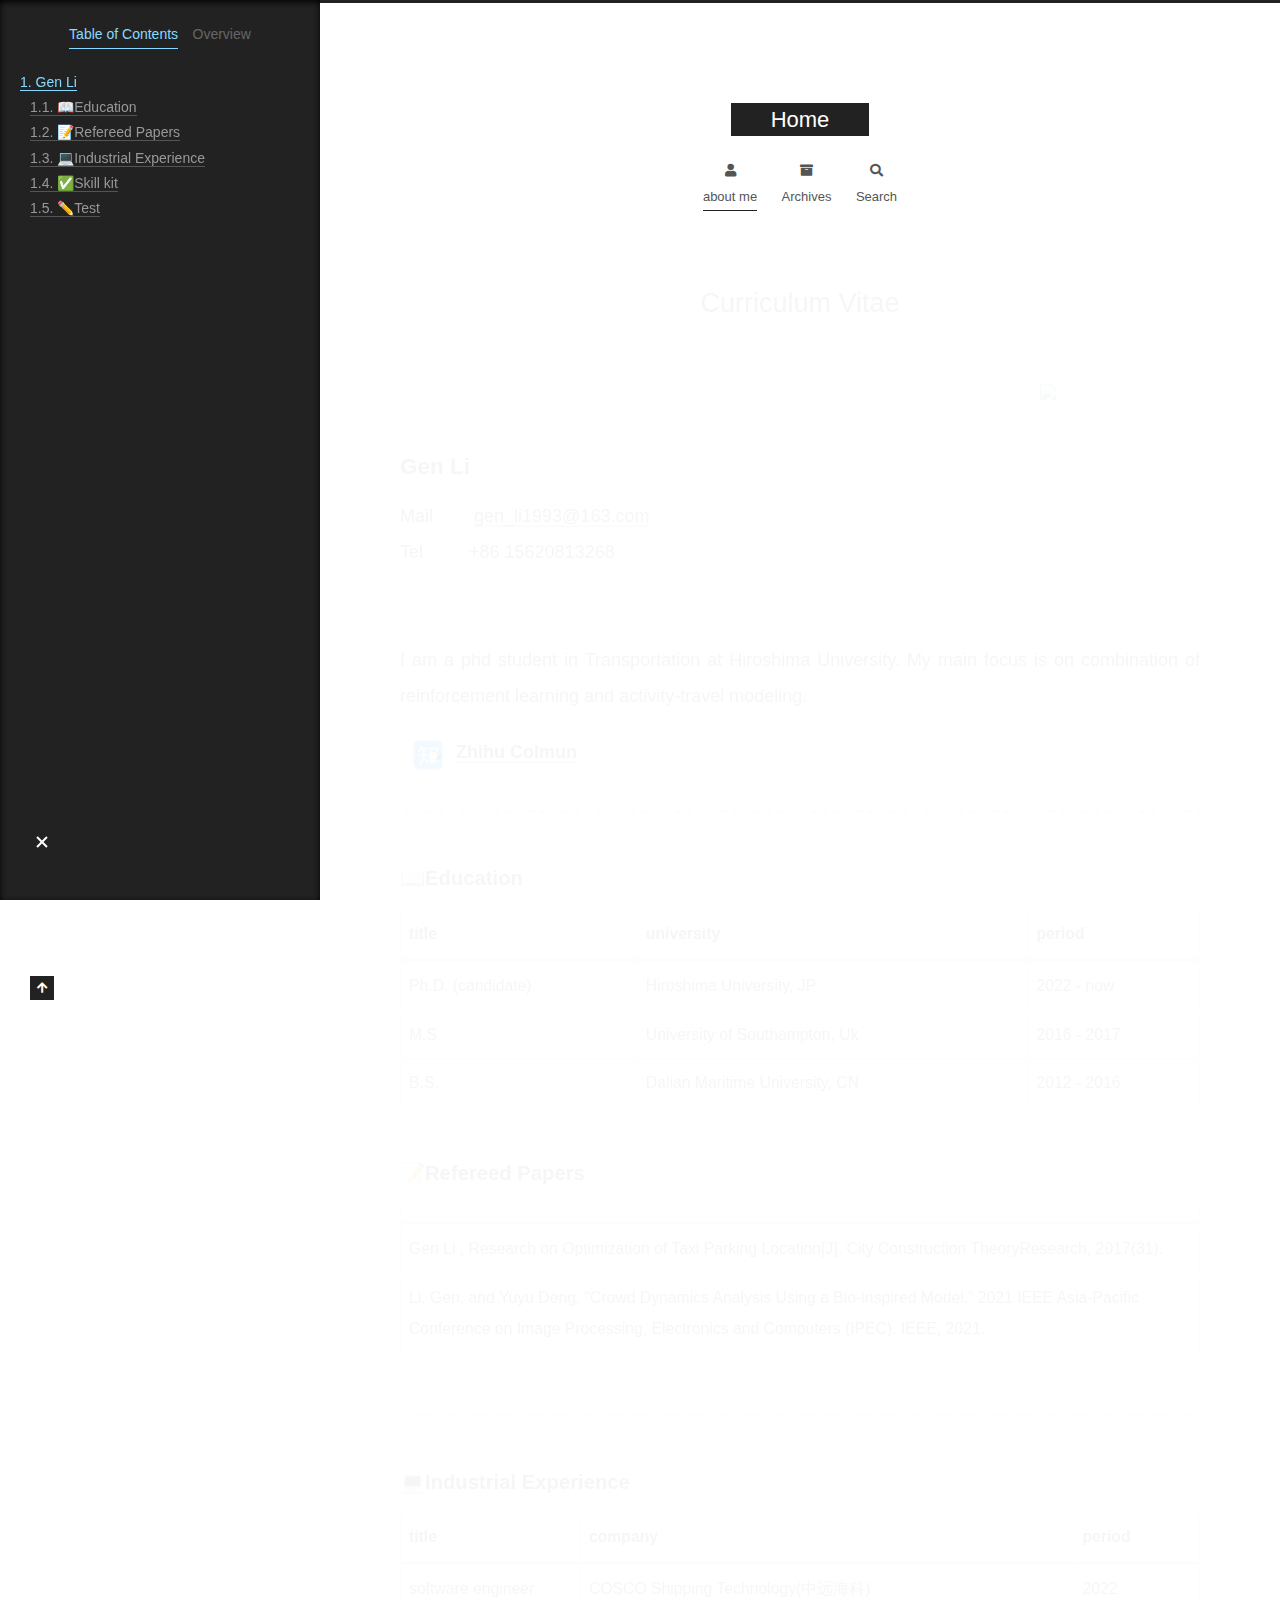
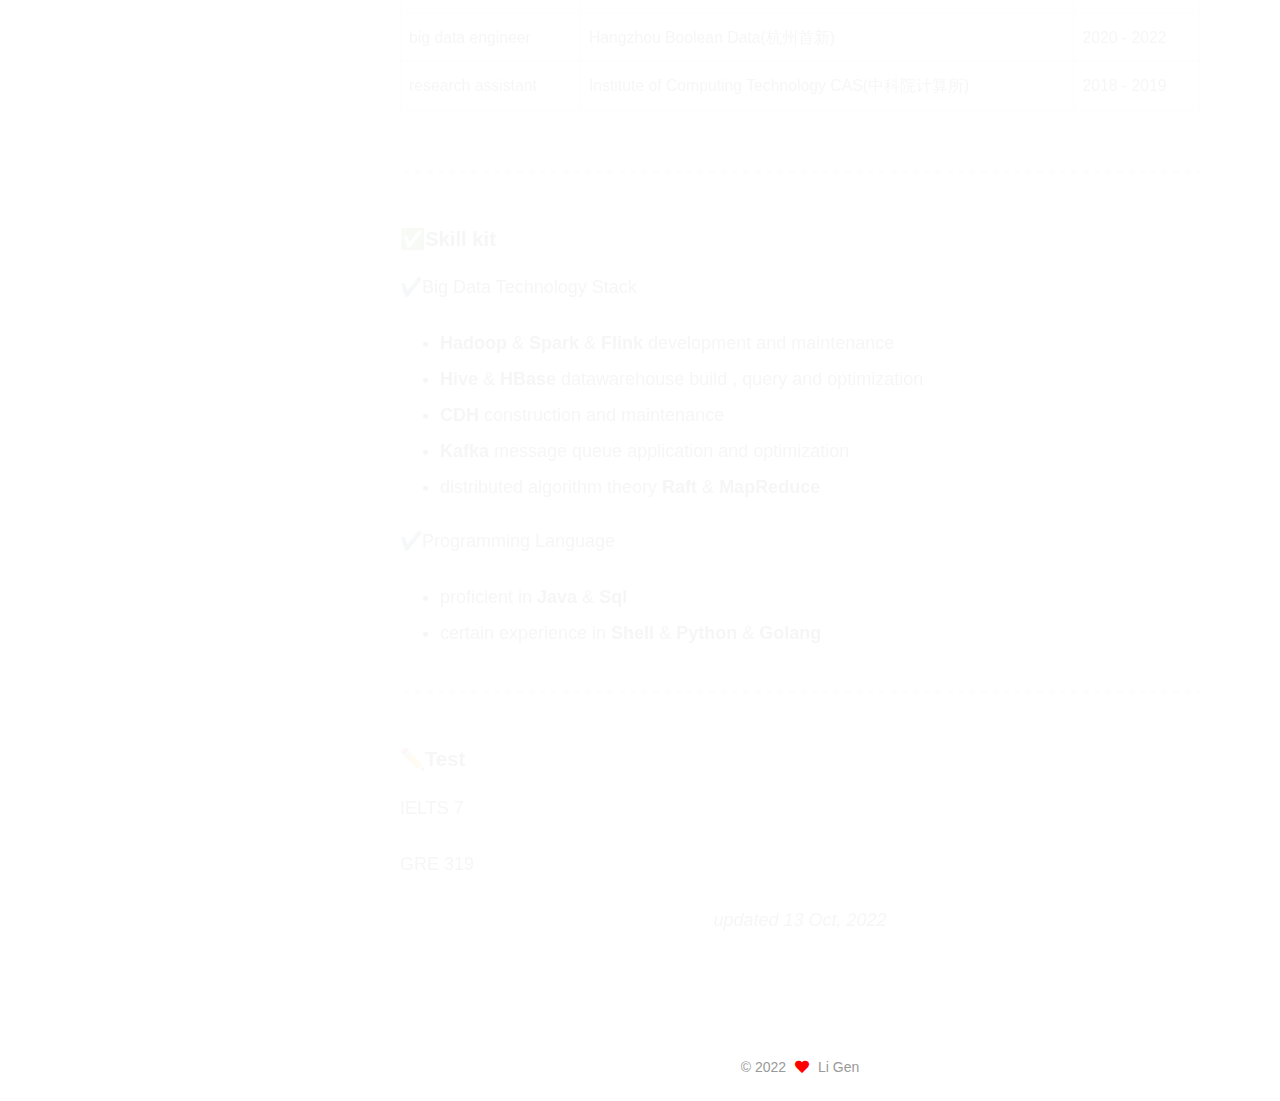
==== commit c5da31e2: "Site updated: 2022-10-14 11:13:44" ====
--- a/about/index.html
+++ b/about/index.html
@@ -6,8 +6,8 @@
 <meta name="theme-color" content="#222">
 <meta name="generator" content="Hexo 6.3.0">
   <link rel="apple-touch-icon" sizes="180x180" href="/images/apple-touch-icon-next.png">
-  <link rel="icon" type="image/png" sizes="32x32" href="/images/favicon-32x32-next.png">
-  <link rel="icon" type="image/png" sizes="16x16" href="/images/favicon-16x16-next.png">
+  <link rel="icon" type="image/png" sizes="32x32" href="/images/fav.png">
+  <link rel="icon" type="image/png" sizes="16x16" href="/images/fav.png">
   <link rel="mask-icon" href="/images/logo.svg" color="#222">
 
 <link rel="stylesheet" href="/css/main.css">
@@ -20,17 +20,17 @@
     var CONFIG = {"hostname":"example.com","root":"/","scheme":"Muse","version":"7.8.0","exturl":false,"sidebar":{"position":"left","display":"post","padding":18,"offset":12,"onmobile":false},"copycode":{"enable":false,"show_result":false,"style":null},"back2top":{"enable":true,"sidebar":false,"scrollpercent":false},"bookmark":{"enable":false,"color":"#222","save":"auto"},"fancybox":false,"mediumzoom":false,"lazyload":false,"pangu":false,"comments":{"style":"tabs","active":null,"storage":true,"lazyload":false,"nav":null},"algolia":{"hits":{"per_page":10},"labels":{"input_placeholder":"Search for Posts","hits_empty":"We didn't find any results for the search: ${query}","hits_stats":"${hits} results found in ${time} ms"}},"localsearch":{"enable":true,"trigger":"auto","top_n_per_article":1,"unescape":false,"preload":false},"motion":{"enable":true,"async":false,"transition":{"post_block":"fadeIn","post_header":"slideDownIn","post_body":"slideDownIn","coll_header":"slideLeftIn","sidebar":"slideUpIn"}},"path":"search.xml"};
   </script>
 
-  <meta name="description" content="Gen LiMail   　　&amp;#103;&amp;#x65;&amp;#x6e;&amp;#95;&amp;#108;&amp;#x69;&amp;#49;&amp;#57;&amp;#57;&amp;#51;&amp;#x40;&amp;#x31;&amp;#x36;&amp;#x33;&amp;#46;&amp;#99;&amp;#111;&amp;#x6d;Tel   　　 +86 15620813268I am a phd student in Transportation at Hiroshima Univer">
+  <meta name="description" content="Gen LiMail   　　&amp;#x67;&amp;#101;&amp;#110;&amp;#95;&amp;#x6c;&amp;#x69;&amp;#49;&amp;#x39;&amp;#x39;&amp;#x33;&amp;#64;&amp;#49;&amp;#x36;&amp;#51;&amp;#x2e;&amp;#99;&amp;#x6f;&amp;#109;Tel   　　 +86 15620813268I am a phd student in Transportation at Hiroshima Unive">
 <meta property="og:type" content="website">
 <meta property="og:title" content="Curriculum Vitae">
 <meta property="og:url" content="http://example.com/about/index.html">
 <meta property="og:site_name" content="Home">
-<meta property="og:description" content="Gen LiMail   　　&amp;#103;&amp;#x65;&amp;#x6e;&amp;#95;&amp;#108;&amp;#x69;&amp;#49;&amp;#57;&amp;#57;&amp;#51;&amp;#x40;&amp;#x31;&amp;#x36;&amp;#x33;&amp;#46;&amp;#99;&amp;#111;&amp;#x6d;Tel   　　 +86 15620813268I am a phd student in Transportation at Hiroshima Univer">
+<meta property="og:description" content="Gen LiMail   　　&amp;#x67;&amp;#101;&amp;#110;&amp;#95;&amp;#x6c;&amp;#x69;&amp;#49;&amp;#x39;&amp;#x39;&amp;#x33;&amp;#64;&amp;#49;&amp;#x36;&amp;#51;&amp;#x2e;&amp;#99;&amp;#x6f;&amp;#109;Tel   　　 +86 15620813268I am a phd student in Transportation at Hiroshima Unive">
 <meta property="og:locale" content="en_US">
 <meta property="og:image" content="http://example.com/uploads/avatar.jpg">
 <meta property="og:image" content="http://example.com/uploads/zh.jpg">
 <meta property="article:published_time" content="2022-10-13T07:13:30.000Z">
-<meta property="article:modified_time" content="2022-10-13T11:41:22.139Z">
+<meta property="article:modified_time" content="2022-10-14T01:46:58.419Z">
 <meta property="article:author" content="Li Gen">
 <meta name="twitter:card" content="summary">
 <meta name="twitter:image" content="http://example.com/uploads/avatar.jpg">
@@ -201,14 +201,14 @@
       
       
       <div class="post-body">
-          <img src="/uploads/avatar.jpg" width="20%">
-
-
-
-<h3 id="Gen-Li"><a href="#Gen-Li" class="headerlink" title="Gen Li"></a>Gen Li</h3><p>Mail   　　<a href="mailto:&#103;&#x65;&#x6e;&#95;&#108;&#x69;&#49;&#57;&#57;&#51;&#x40;&#x31;&#x36;&#x33;&#46;&#99;&#111;&#x6d;">&#103;&#x65;&#x6e;&#95;&#108;&#x69;&#49;&#57;&#57;&#51;&#x40;&#x31;&#x36;&#x33;&#46;&#99;&#111;&#x6d;</a><br>Tel   　　 +86 15620813268<br></br><br>I am a phd student in Transportation at Hiroshima University. My main focus is on combination of reinforcement learning and activity-travel modeling.</p>
+          <img src="/uploads/avatar.jpg" width="20%" align=right>
+</br>
+
+
+<h3 id="Gen-Li"><a href="#Gen-Li" class="headerlink" title="Gen Li"></a>Gen Li</h3><p>Mail   　　<a href="mailto:&#x67;&#101;&#110;&#95;&#x6c;&#x69;&#49;&#x39;&#x39;&#x33;&#64;&#49;&#x36;&#51;&#x2e;&#99;&#x6f;&#109;">&#x67;&#101;&#110;&#95;&#x6c;&#x69;&#49;&#x39;&#x39;&#x33;&#64;&#49;&#x36;&#51;&#x2e;&#99;&#x6f;&#109;</a><br>Tel   　　 +86 15620813268<br></br><br>I am a phd student in Transportation at Hiroshima University. My main focus is on combination of reinforcement learning and activity-travel modeling.</p>
 <p><img src="/uploads/zh.jpg" width="7%" align=left> <a target="_blank" rel="noopener" href="https://www.zhihu.com/column/c_158479585"><strong>Zhihu Colmun</strong></a>  </p>
 <hr>
-<h4 id="Education"><a href="#Education" class="headerlink" title="Education"></a>Education</h4><table>
+<h4 id="📖Education"><a href="#📖Education" class="headerlink" title="📖Education"></a>📖Education</h4><table>
 <thead>
 <tr>
 <th align="left">title</th>
@@ -232,7 +232,7 @@
 <td align="left">2012 - 2016</td>
 </tr>
 </tbody></table>
-<h4 id="Refereed-Papers"><a href="#Refereed-Papers" class="headerlink" title="Refereed Papers"></a>Refereed Papers</h4><table>
+<h4 id="📝Refereed-Papers"><a href="#📝Refereed-Papers" class="headerlink" title="📝Refereed Papers"></a>📝Refereed Papers</h4><table>
 <thead>
 <tr>
 <th align="left"></th>
@@ -246,7 +246,7 @@
 </tr>
 </tbody></table>
 <hr>
-<h4 id="Industrial-Experience"><a href="#Industrial-Experience" class="headerlink" title="Industrial Experience"></a>Industrial Experience</h4><table>
+<h4 id="💻Industrial-Experience"><a href="#💻Industrial-Experience" class="headerlink" title="💻Industrial Experience"></a>💻Industrial Experience</h4><table>
 <thead>
 <tr>
 <th align="left">title</th>
@@ -271,7 +271,7 @@
 </tr>
 </tbody></table>
 <hr>
-<h4 id="Skill-kit"><a href="#Skill-kit" class="headerlink" title="Skill kit"></a>Skill kit</h4><p>✅Big Data Technology Stack</p>
+<h4 id="✅Skill-kit"><a href="#✅Skill-kit" class="headerlink" title="✅Skill kit"></a>✅Skill kit</h4><p>✔️Big Data Technology Stack</p>
 <ul>
 <li><strong>Hadoop</strong> &amp; <strong>Spark</strong> &amp; <strong>Flink</strong> development and maintenance</li>
 <li><strong>Hive</strong> &amp; <strong>HBase</strong> datawarehouse build , query and optimization</li>
@@ -279,13 +279,13 @@
 <li><strong>Kafka</strong> message queue application and optimization</li>
 <li>distributed algorithm theory  <strong>Raft</strong> &amp; <strong>MapReduce</strong></li>
 </ul>
-<p>✅Programming Language</p>
+<p>✔️Programming Language</p>
 <ul>
 <li>proficient in <strong>Java</strong> &amp; <strong>Sql</strong></li>
 <li>certain experience in <strong>Shell</strong> &amp; <strong>Python</strong> &amp; <strong>Golang</strong></li>
 </ul>
 <hr>
-<h4 id="Test"><a href="#Test" class="headerlink" title="Test"></a>Test</h4><p>IELTS 7</p>
+<h4 id="✏️Test"><a href="#✏️Test" class="headerlink" title="✏️Test"></a>✏️Test</h4><p>IELTS 7</p>
 <p>GRE 319</p>
 <p><em><center>updated 13 Oct, 2022</center></em></p>
 
@@ -349,7 +349,7 @@
 
       <!--noindex-->
       <div class="post-toc-wrap sidebar-panel">
-          <div class="post-toc motion-element"><ol class="nav"><li class="nav-item nav-level-3"><a class="nav-link" href="#Gen-Li"><span class="nav-number">1.</span> <span class="nav-text">Gen Li</span></a><ol class="nav-child"><li class="nav-item nav-level-4"><a class="nav-link" href="#Education"><span class="nav-number">1.1.</span> <span class="nav-text">Education</span></a></li><li class="nav-item nav-level-4"><a class="nav-link" href="#Refereed-Papers"><span class="nav-number">1.2.</span> <span class="nav-text">Refereed Papers</span></a></li><li class="nav-item nav-level-4"><a class="nav-link" href="#Industrial-Experience"><span class="nav-number">1.3.</span> <span class="nav-text">Industrial Experience</span></a></li><li class="nav-item nav-level-4"><a class="nav-link" href="#Skill-kit"><span class="nav-number">1.4.</span> <span class="nav-text">Skill kit</span></a></li><li class="nav-item nav-level-4"><a class="nav-link" href="#Test"><span class="nav-number">1.5.</span> <span class="nav-text">Test</span></a></li></ol></li></ol></div>
+          <div class="post-toc motion-element"><ol class="nav"><li class="nav-item nav-level-3"><a class="nav-link" href="#Gen-Li"><span class="nav-number">1.</span> <span class="nav-text">Gen Li</span></a><ol class="nav-child"><li class="nav-item nav-level-4"><a class="nav-link" href="#%F0%9F%93%96Education"><span class="nav-number">1.1.</span> <span class="nav-text">📖Education</span></a></li><li class="nav-item nav-level-4"><a class="nav-link" href="#%F0%9F%93%9DRefereed-Papers"><span class="nav-number">1.2.</span> <span class="nav-text">📝Refereed Papers</span></a></li><li class="nav-item nav-level-4"><a class="nav-link" href="#%F0%9F%92%BBIndustrial-Experience"><span class="nav-number">1.3.</span> <span class="nav-text">💻Industrial Experience</span></a></li><li class="nav-item nav-level-4"><a class="nav-link" href="#%E2%9C%85Skill-kit"><span class="nav-number">1.4.</span> <span class="nav-text">✅Skill kit</span></a></li><li class="nav-item nav-level-4"><a class="nav-link" href="#%E2%9C%8F%EF%B8%8FTest"><span class="nav-number">1.5.</span> <span class="nav-text">✏️Test</span></a></li></ol></li></ol></div>
       </div>
       <!--/noindex-->
 
@@ -455,5 +455,5 @@
 
   
 
-</body>
+<script src="/live2dw/lib/L2Dwidget.min.js?094cbace49a39548bed64abff5988b05"></script><script>L2Dwidget.init({"log":false,"pluginJsPath":"lib/","pluginModelPath":"assets/","pluginRootPath":"live2dw/","tagMode":false});</script></body>
 </html>
--- a/css/main.css
+++ b/css/main.css
@@ -1168,7 +1168,7 @@
 }
 .links-of-author a::before,
 .links-of-author span.exturl::before {
-  background: #c6e4ec;
+  background: #00ffb6;
   border-radius: 50%;
   content: ' ';
   display: inline-block;
